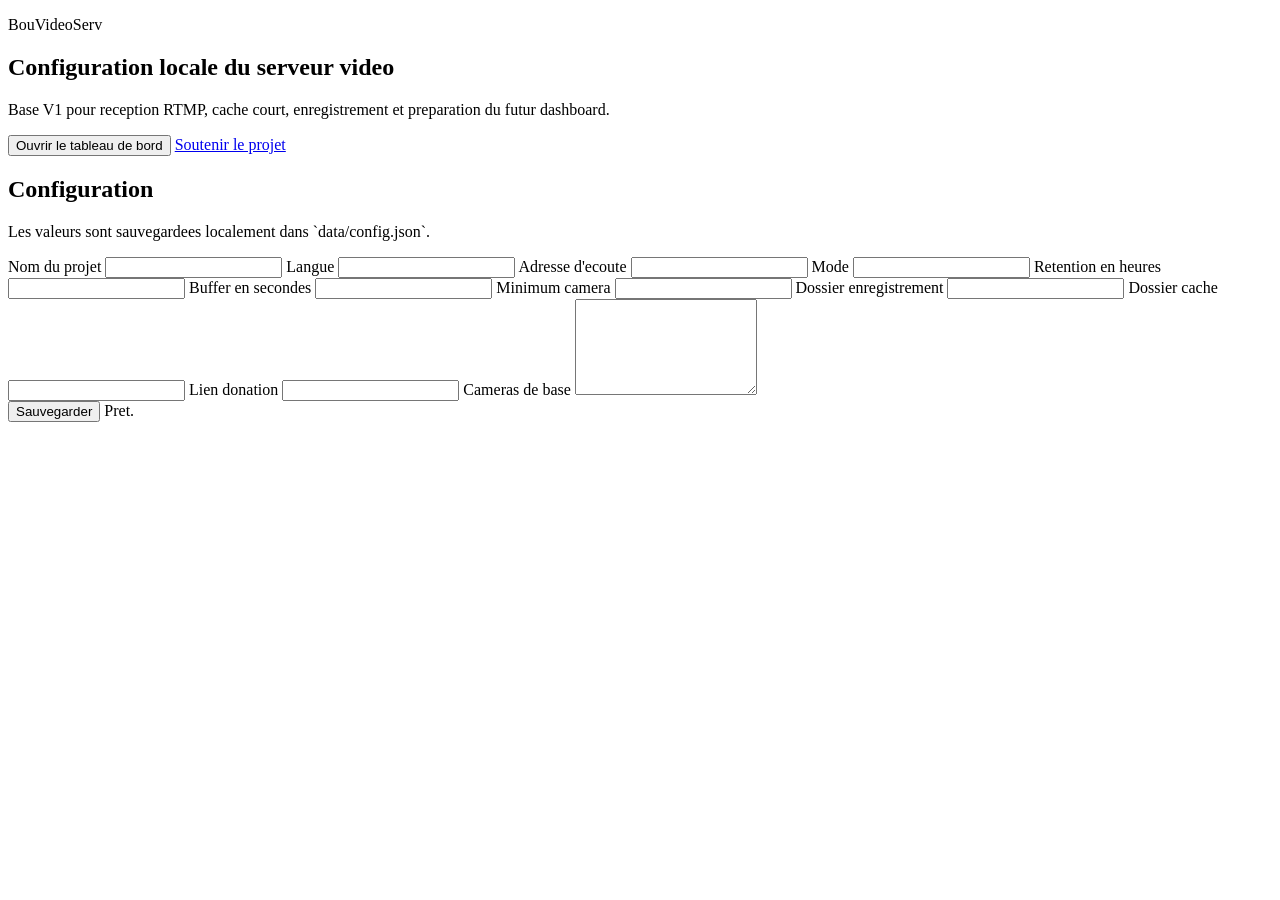
==== web/index.html @ ead50d4e "Initial BouVideoServ scaffold" ====
<!doctype html>
<html lang="fr">
  <head>
    <meta charset="utf-8" />
    <meta name="viewport" content="width=device-width, initial-scale=1" />
    <title>BouVideoServ - Configuration</title>
    <link rel="stylesheet" href="/styles.css" />
  </head>
  <body>
    <main class="shell">
      <section class="hero">
        <p class="eyebrow">BouVideoServ</p>
        <h1>Configuration locale du serveur video</h1>
        <p class="lead">
          Base V1 pour reception RTMP, cache court, enregistrement et
          preparation du futur dashboard.
        </p>
        <div class="actions">
          <button id="openDashboard" class="primary">Ouvrir le tableau de bord</button>
          <a class="secondary" href="https://streamlabs.com/bouglitv" target="_blank" rel="noreferrer">
            Soutenir le projet
          </a>
        </div>
      </section>

      <section class="panel">
        <div class="panel-header">
          <h2>Configuration</h2>
          <p>Les valeurs sont sauvegardees localement dans `data/config.json`.</p>
        </div>

        <form id="configForm" class="grid">
          <label>
            Nom du projet
            <input name="projectName" type="text" />
          </label>
          <label>
            Langue
            <input name="language" type="text" />
          </label>
          <label>
            Adresse d'ecoute
            <input name="listenAddress" type="text" />
          </label>
          <label>
            Mode
            <input name="mode" type="text" />
          </label>
          <label>
            Retention en heures
            <input name="retentionHours" type="number" min="1" />
          </label>
          <label>
            Buffer en secondes
            <input name="bufferSeconds" type="number" min="1" />
          </label>
          <label>
            Minimum camera
            <input name="minimumCameraCount" type="number" min="1" />
          </label>
          <label>
            Dossier enregistrement
            <input name="recordingDirectory" type="text" />
          </label>
          <label>
            Dossier cache
            <input name="cacheDirectory" type="text" />
          </label>
          <label class="wide">
            Lien donation
            <input name="donationUrl" type="text" />
          </label>
          <label class="wide">
            Cameras de base
            <textarea name="streams" rows="6"></textarea>
          </label>
        </form>

        <div class="actions">
          <button id="saveConfig" class="primary">Sauvegarder</button>
          <span id="status" class="status">Pret.</span>
        </div>
      </section>
    </main>

    <script src="/app.js" type="module"></script>
  </body>
</html>
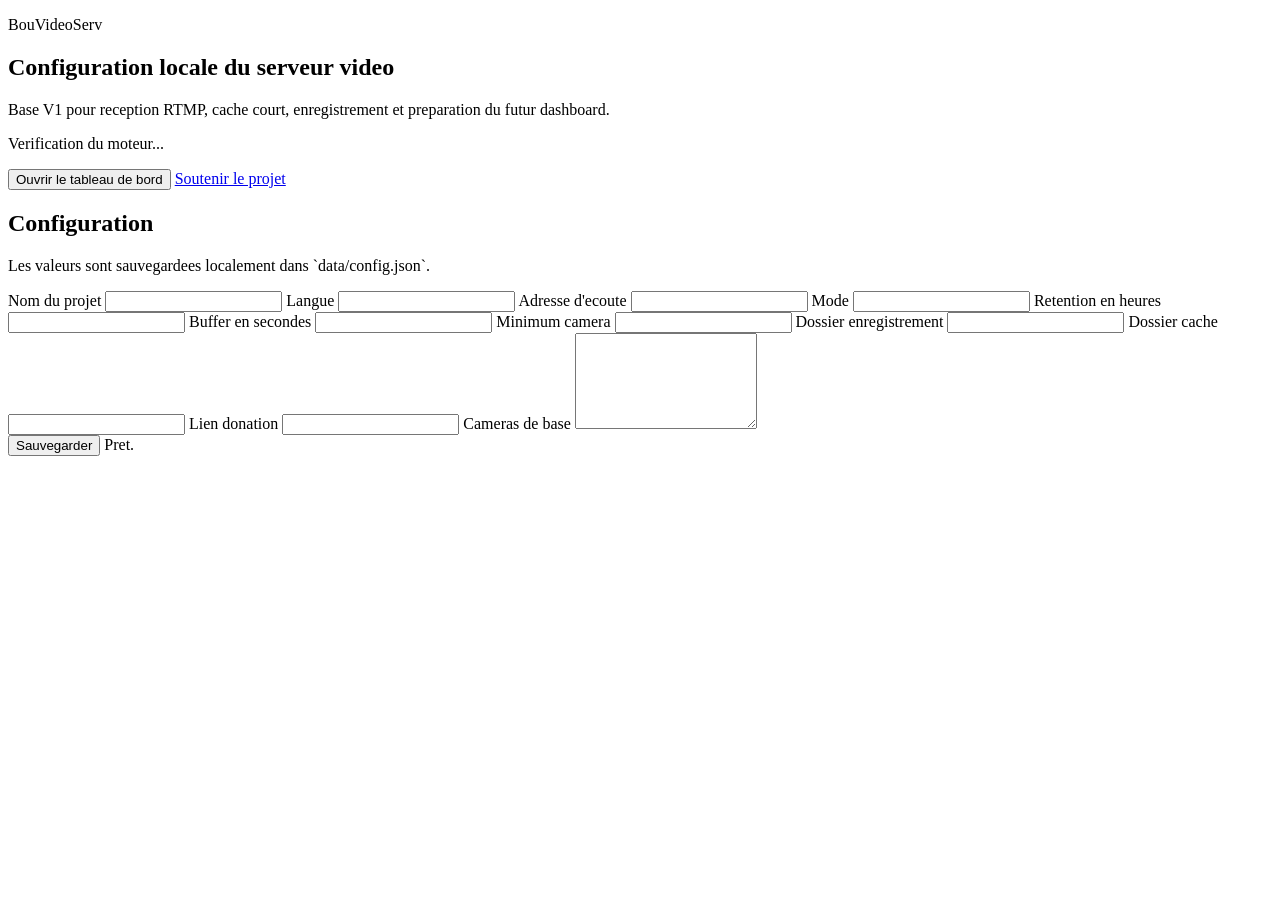
==== commit eb36fcb6: "Expose RTMP engine status" ====
--- a/web/index.html
+++ b/web/index.html
@@ -15,6 +15,7 @@
           Base V1 pour reception RTMP, cache court, enregistrement et
           preparation du futur dashboard.
         </p>
+        <p id="engineStatus" class="engine-status">Verification du moteur...</p>
         <div class="actions">
           <button id="openDashboard" class="primary">Ouvrir le tableau de bord</button>
           <a class="secondary" href="https://streamlabs.com/bouglitv" target="_blank" rel="noreferrer">
@@ -86,4 +87,3 @@
     <script src="/app.js" type="module"></script>
   </body>
 </html>
-
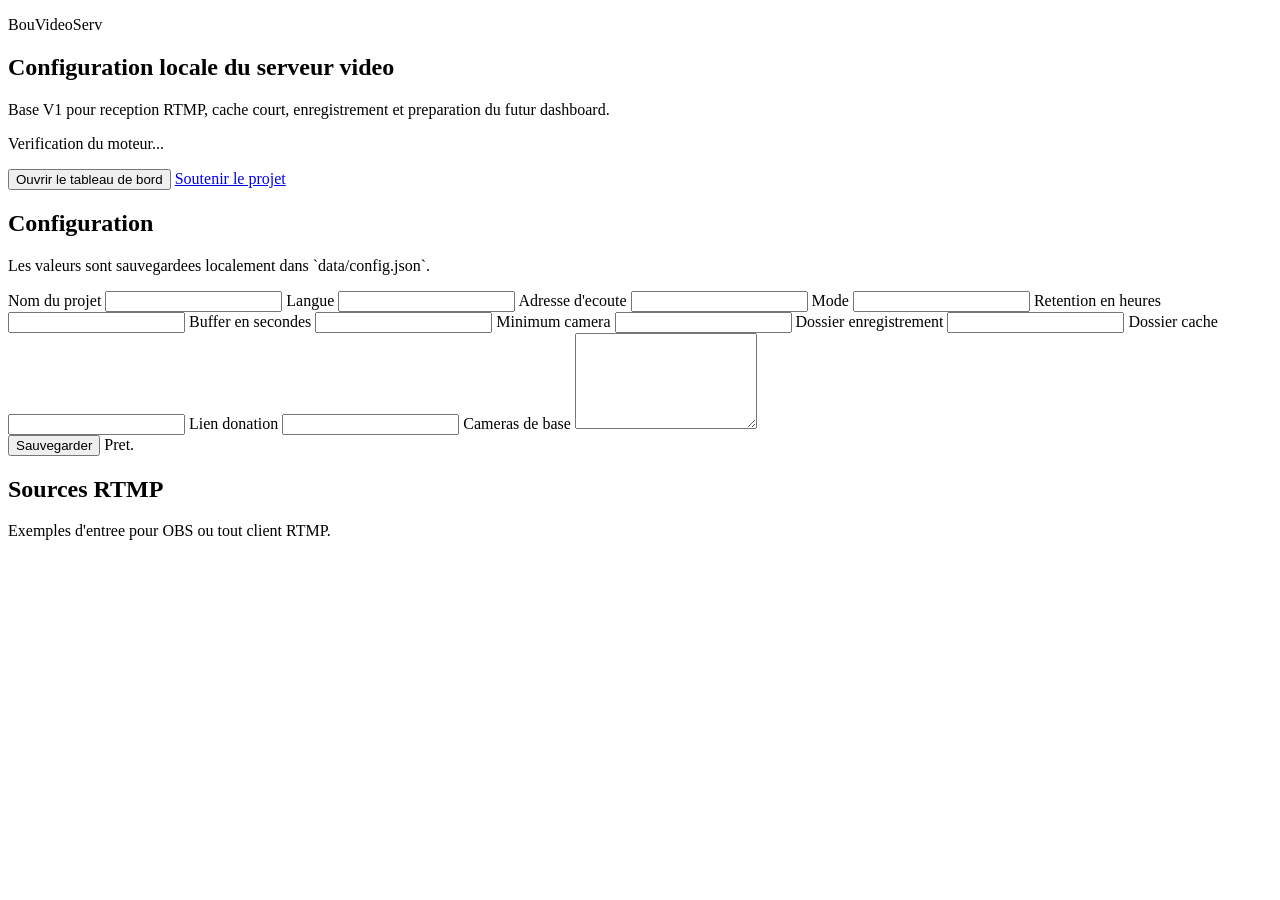
==== commit 6bba0899: "Show RTMP source URLs in UI" ====
--- a/web/index.html
+++ b/web/index.html
@@ -82,6 +82,14 @@
           <span id="status" class="status">Pret.</span>
         </div>
       </section>
+
+      <section class="panel">
+        <div class="panel-header">
+          <h2>Sources RTMP</h2>
+          <p>Exemples d'entree pour OBS ou tout client RTMP.</p>
+        </div>
+        <ul id="rtmpSources" class="sources"></ul>
+      </section>
     </main>
 
     <script src="/app.js" type="module"></script>
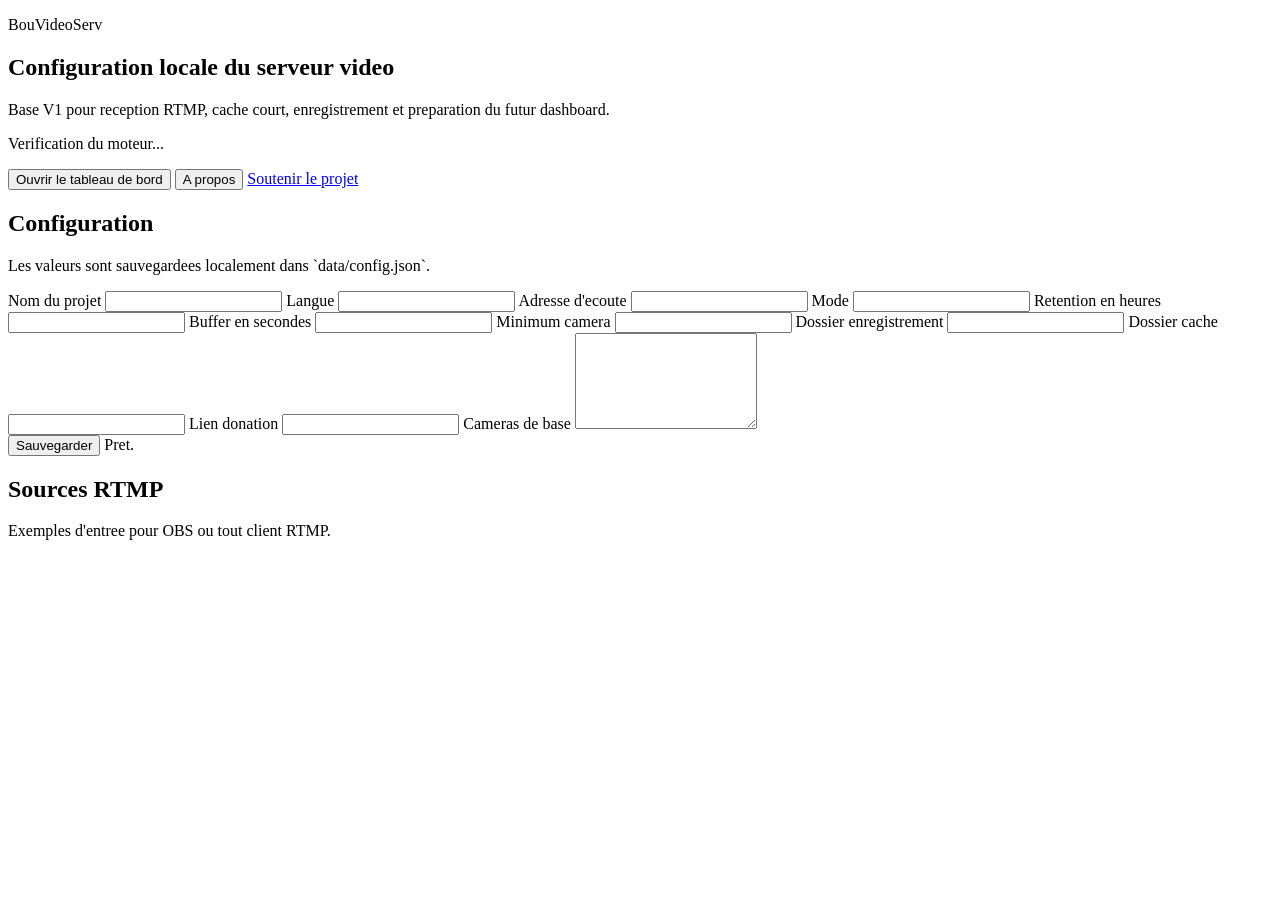
==== commit f0837f0e: "Add install docs and wiki content" ====
--- a/web/index.html
+++ b/web/index.html
@@ -18,6 +18,7 @@
         <p id="engineStatus" class="engine-status">Verification du moteur...</p>
         <div class="actions">
           <button id="openDashboard" class="primary">Ouvrir le tableau de bord</button>
+          <button id="openAbout" class="secondary">A propos</button>
           <a class="secondary" href="https://streamlabs.com/bouglitv" target="_blank" rel="noreferrer">
             Soutenir le projet
           </a>
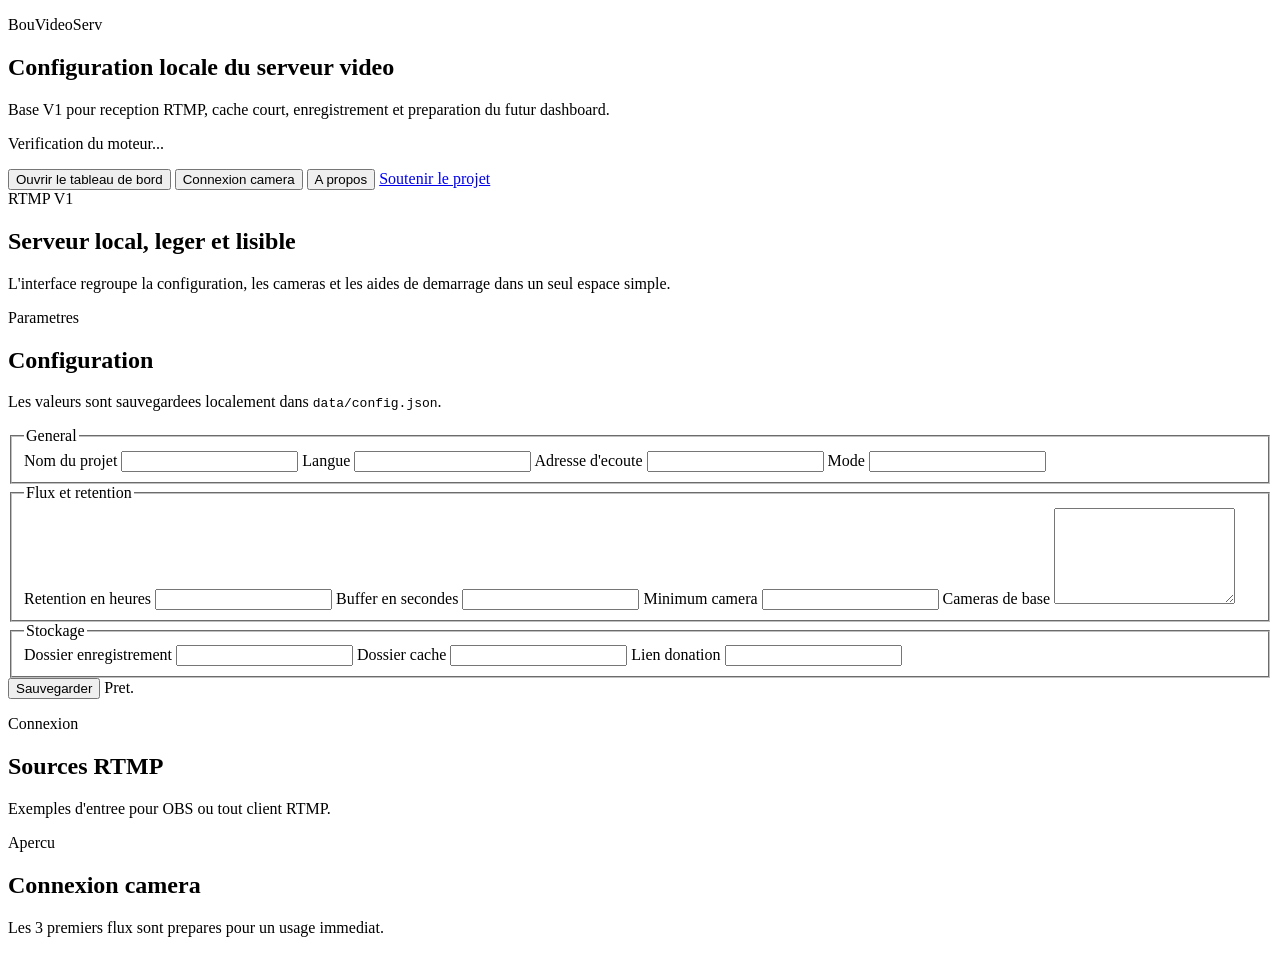
==== commit 11526df3: "Add camera onboarding and polish the UI" ====
--- a/web/index.html
+++ b/web/index.html
@@ -8,74 +8,101 @@
   </head>
   <body>
     <main class="shell">
-      <section class="hero">
-        <p class="eyebrow">BouVideoServ</p>
-        <h1>Configuration locale du serveur video</h1>
-        <p class="lead">
-          Base V1 pour reception RTMP, cache court, enregistrement et
-          preparation du futur dashboard.
-        </p>
-        <p id="engineStatus" class="engine-status">Verification du moteur...</p>
-        <div class="actions">
-          <button id="openDashboard" class="primary">Ouvrir le tableau de bord</button>
-          <button id="openAbout" class="secondary">A propos</button>
-          <a class="secondary" href="https://streamlabs.com/bouglitv" target="_blank" rel="noreferrer">
-            Soutenir le projet
-          </a>
+      <section class="hero hero--config">
+        <div class="hero-copy">
+          <p class="eyebrow">BouVideoServ</p>
+          <h1>Configuration locale du serveur video</h1>
+          <p class="lead">
+            Base V1 pour reception RTMP, cache court, enregistrement et
+            preparation du futur dashboard.
+          </p>
+          <p id="engineStatus" class="engine-status">Verification du moteur...</p>
+          <div class="actions">
+            <button id="openDashboard" class="primary">Ouvrir le tableau de bord</button>
+            <button id="openCameraSetup" class="secondary">Connexion camera</button>
+            <button id="openAbout" class="secondary">A propos</button>
+            <a class="secondary" href="https://streamlabs.com/bouglitv" target="_blank" rel="noreferrer">
+              Soutenir le projet
+            </a>
+          </div>
+        </div>
+        <div class="hero-aside">
+          <div class="hero-badge">RTMP V1</div>
+          <h2>Serveur local, leger et lisible</h2>
+          <p>
+            L'interface regroupe la configuration, les cameras et les aides de
+            demarrage dans un seul espace simple.
+          </p>
         </div>
       </section>
 
+      <section id="summaryCards" class="summary-grid"></section>
+
       <section class="panel">
         <div class="panel-header">
-          <h2>Configuration</h2>
-          <p>Les valeurs sont sauvegardees localement dans `data/config.json`.</p>
+          <div>
+            <p class="eyebrow eyebrow--small">Parametres</p>
+            <h2>Configuration</h2>
+          </div>
+          <p>Les valeurs sont sauvegardees localement dans <code>data/config.json</code>.</p>
         </div>
 
         <form id="configForm" class="grid">
-          <label>
-            Nom du projet
-            <input name="projectName" type="text" />
-          </label>
-          <label>
-            Langue
-            <input name="language" type="text" />
-          </label>
-          <label>
-            Adresse d'ecoute
-            <input name="listenAddress" type="text" />
-          </label>
-          <label>
-            Mode
-            <input name="mode" type="text" />
-          </label>
-          <label>
-            Retention en heures
-            <input name="retentionHours" type="number" min="1" />
-          </label>
-          <label>
-            Buffer en secondes
-            <input name="bufferSeconds" type="number" min="1" />
-          </label>
-          <label>
-            Minimum camera
-            <input name="minimumCameraCount" type="number" min="1" />
-          </label>
-          <label>
-            Dossier enregistrement
-            <input name="recordingDirectory" type="text" />
-          </label>
-          <label>
-            Dossier cache
-            <input name="cacheDirectory" type="text" />
-          </label>
-          <label class="wide">
-            Lien donation
-            <input name="donationUrl" type="text" />
-          </label>
-          <label class="wide">
-            Cameras de base
-            <textarea name="streams" rows="6"></textarea>
-          </label>
+          <fieldset class="fieldset">
+            <legend>General</legend>
+            <label>
+              Nom du projet
+              <input name="projectName" type="text" />
+            </label>
+            <label>
+              Langue
+              <input name="language" type="text" />
+            </label>
+            <label>
+              Adresse d'ecoute
+              <input name="listenAddress" type="text" />
+            </label>
+            <label>
+              Mode
+              <input name="mode" type="text" />
+            </label>
+          </fieldset>
+
+          <fieldset class="fieldset">
+            <legend>Flux et retention</legend>
+            <label>
+              Retention en heures
+              <input name="retentionHours" type="number" min="1" />
+            </label>
+            <label>
+              Buffer en secondes
+              <input name="bufferSeconds" type="number" min="1" />
+            </label>
+            <label>
+              Minimum camera
+              <input name="minimumCameraCount" type="number" min="1" />
+            </label>
+            <label class="wide">
+              Cameras de base
+              <textarea name="streams" rows="6"></textarea>
+            </label>
+          </fieldset>
+
+          <fieldset class="fieldset">
+            <legend>Stockage</legend>
+            <label>
+              Dossier enregistrement
+              <input name="recordingDirectory" type="text" />
+            </label>
+            <label>
+              Dossier cache
+              <input name="cacheDirectory" type="text" />
+            </label>
+            <label class="wide">
+              Lien donation
+              <input name="donationUrl" type="text" />
+            </label>
+          </fieldset>
         </form>
 
         <div class="actions">
@@ -86,10 +113,24 @@
 
       <section class="panel">
         <div class="panel-header">
-          <h2>Sources RTMP</h2>
+          <div>
+            <p class="eyebrow eyebrow--small">Connexion</p>
+            <h2>Sources RTMP</h2>
+          </div>
           <p>Exemples d'entree pour OBS ou tout client RTMP.</p>
         </div>
         <ul id="rtmpSources" class="sources"></ul>
+      </section>
+
+      <section class="panel">
+        <div class="panel-header">
+          <div>
+            <p class="eyebrow eyebrow--small">Apercu</p>
+            <h2>Connexion camera</h2>
+          </div>
+          <p>Les 3 premiers flux sont prepares pour un usage immediat.</p>
+        </div>
+        <div id="cameraPreview" class="camera-grid"></div>
       </section>
     </main>
 
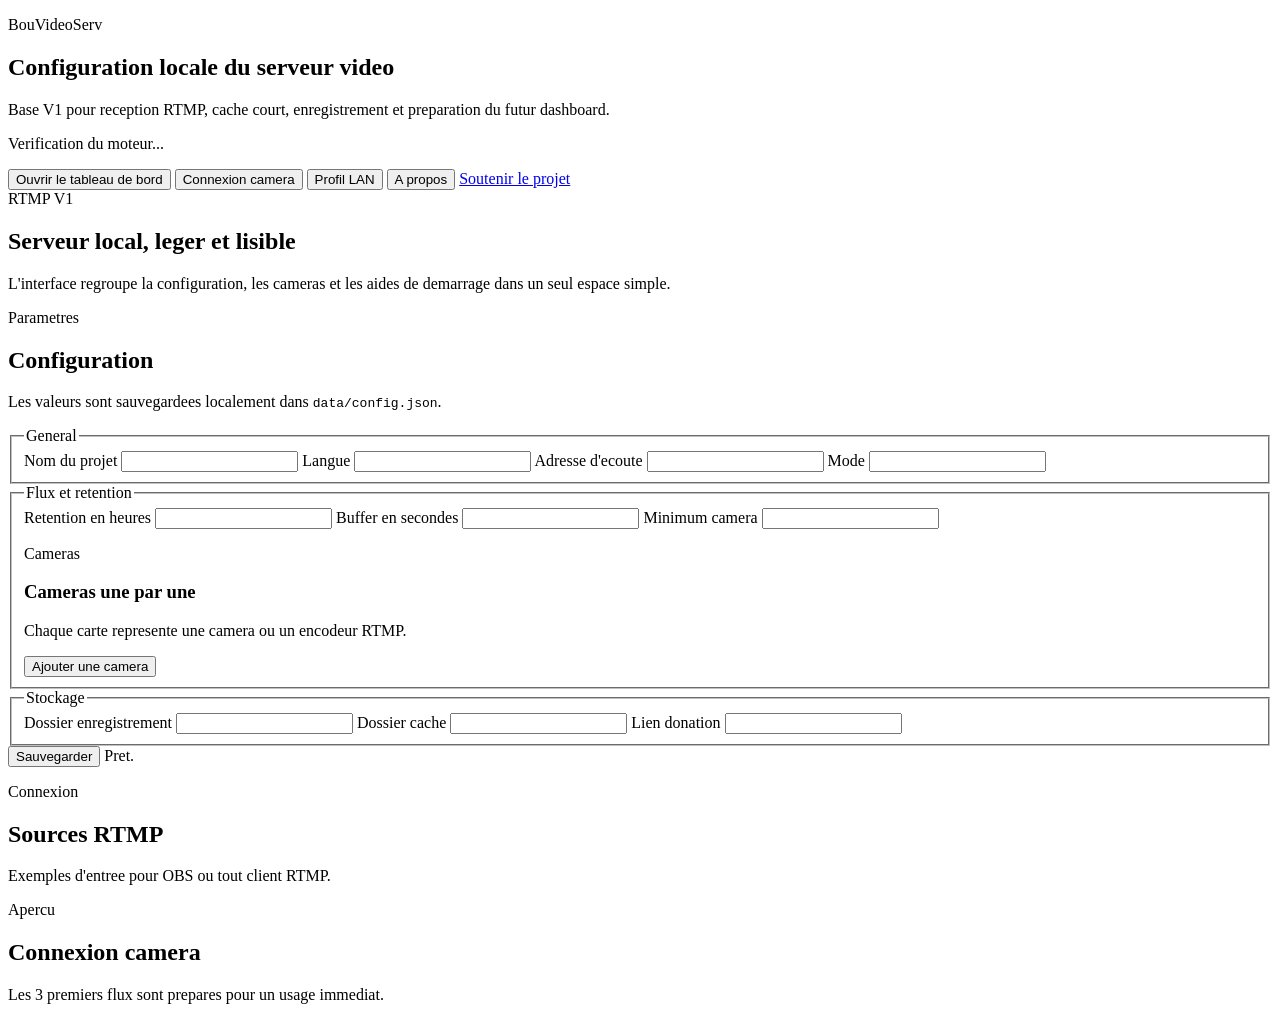
==== commit fd9f4579: "Add camera editor and LAN profile" ====
--- a/web/index.html
+++ b/web/index.html
@@ -20,6 +20,7 @@
           <div class="actions">
             <button id="openDashboard" class="primary">Ouvrir le tableau de bord</button>
             <button id="openCameraSetup" class="secondary">Connexion camera</button>
+            <button id="openLanProfile" class="secondary">Profil LAN</button>
             <button id="openAbout" class="secondary">A propos</button>
             <a class="secondary" href="https://streamlabs.com/bouglitv" target="_blank" rel="noreferrer">
               Soutenir le projet
@@ -82,10 +83,19 @@
               Minimum camera
               <input name="minimumCameraCount" type="number" min="1" />
             </label>
-            <label class="wide">
-              Cameras de base
-              <textarea name="streams" rows="6"></textarea>
-            </label>
+            <div class="wide stream-editor-wrap">
+              <div class="stream-editor-head">
+                <div>
+                  <p class="eyebrow eyebrow--small">Cameras</p>
+                  <h3>Cameras une par une</h3>
+                  <p class="muted">
+                    Chaque carte represente une camera ou un encodeur RTMP.
+                  </p>
+                </div>
+                <button id="addCameraStream" type="button" class="secondary">Ajouter une camera</button>
+              </div>
+              <div id="streamEditor" class="stream-editor"></div>
+            </div>
           </fieldset>
 
           <fieldset class="fieldset">
